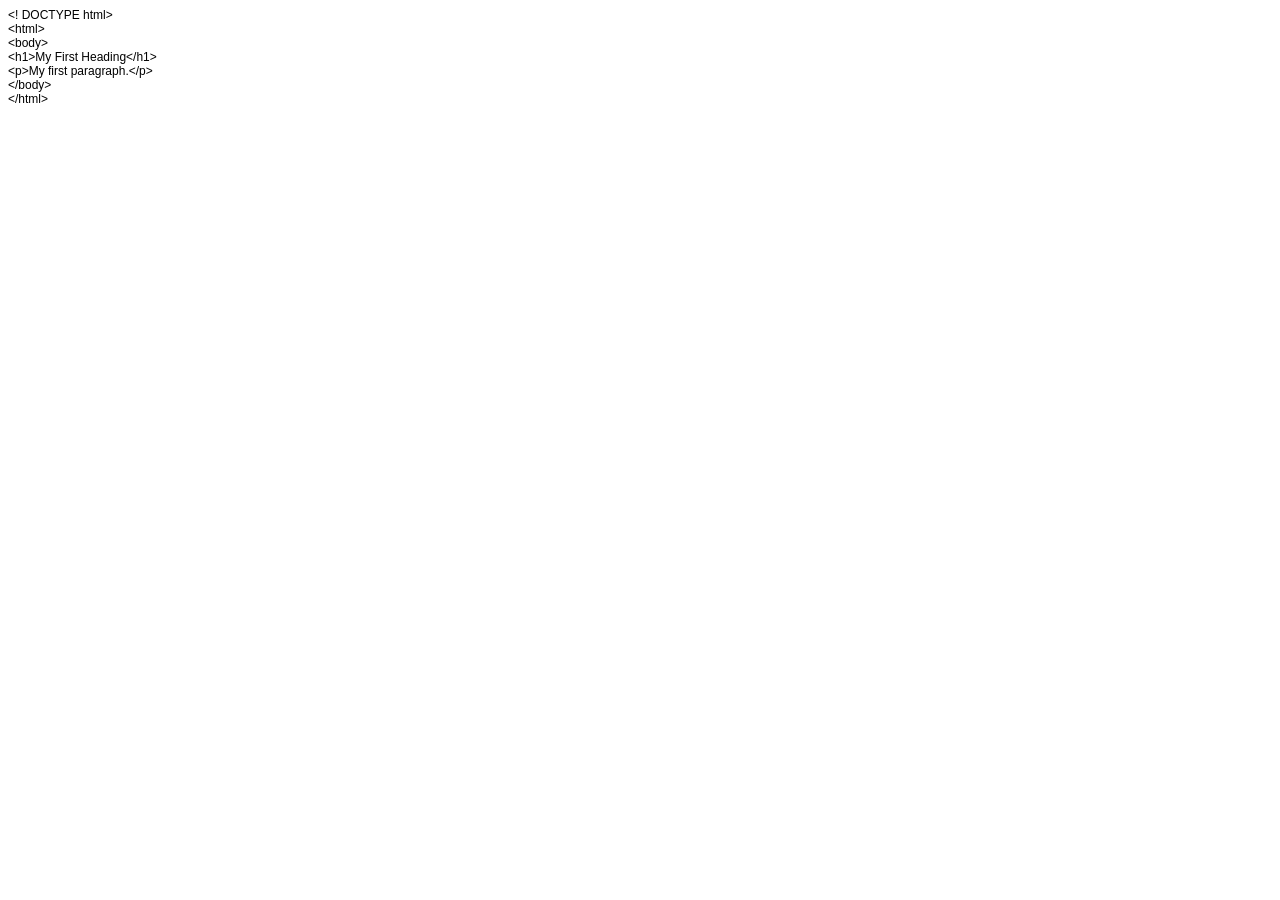
==== pagel.html @ eec32a17 "add new paragraph" ====
<!DOCTYPE html PUBLIC "-//W3C//DTD HTML 4.01//EN" "http://www.w3.org/TR/html4/strict.dtd">
<html>
<head>
   <My second paragraph>
<meta http-equiv="Content-Type" content="text/html; charset=utf-8">
<meta http-equiv="Content-Style-Type" content="text/css">
<title></title>
<meta name="Generator" content="Cocoa HTML Writer">
<meta name="CocoaVersion" content="2685.7">
<style type="text/css">
p.p1 {margin: 0.0px 0.0px 0.0px 0.0px; font: 12.0px Helvetica}
  </style>
</head>
<body>
<p class="p1">&lt;! DOCTYPE html&gt;<span class="Apple-converted-space"> </span></p>
<p class="p1">&lt;html&gt;</p>
<p class="p1">&lt;body&gt;</p>
<p class="p1">&lt;h1&gt;My First Heading&lt;/h1&gt;<span class="Apple-converted-space"> </span></p>
<p class="p1">&lt;p&gt;My first paragraph.&lt;/p&gt;</p>
<p class="p1">&lt;/body&gt;<span class="Apple-converted-space"> </span></p>
<p class="p1">&lt;/html&gt;</p>
</body>
</html>
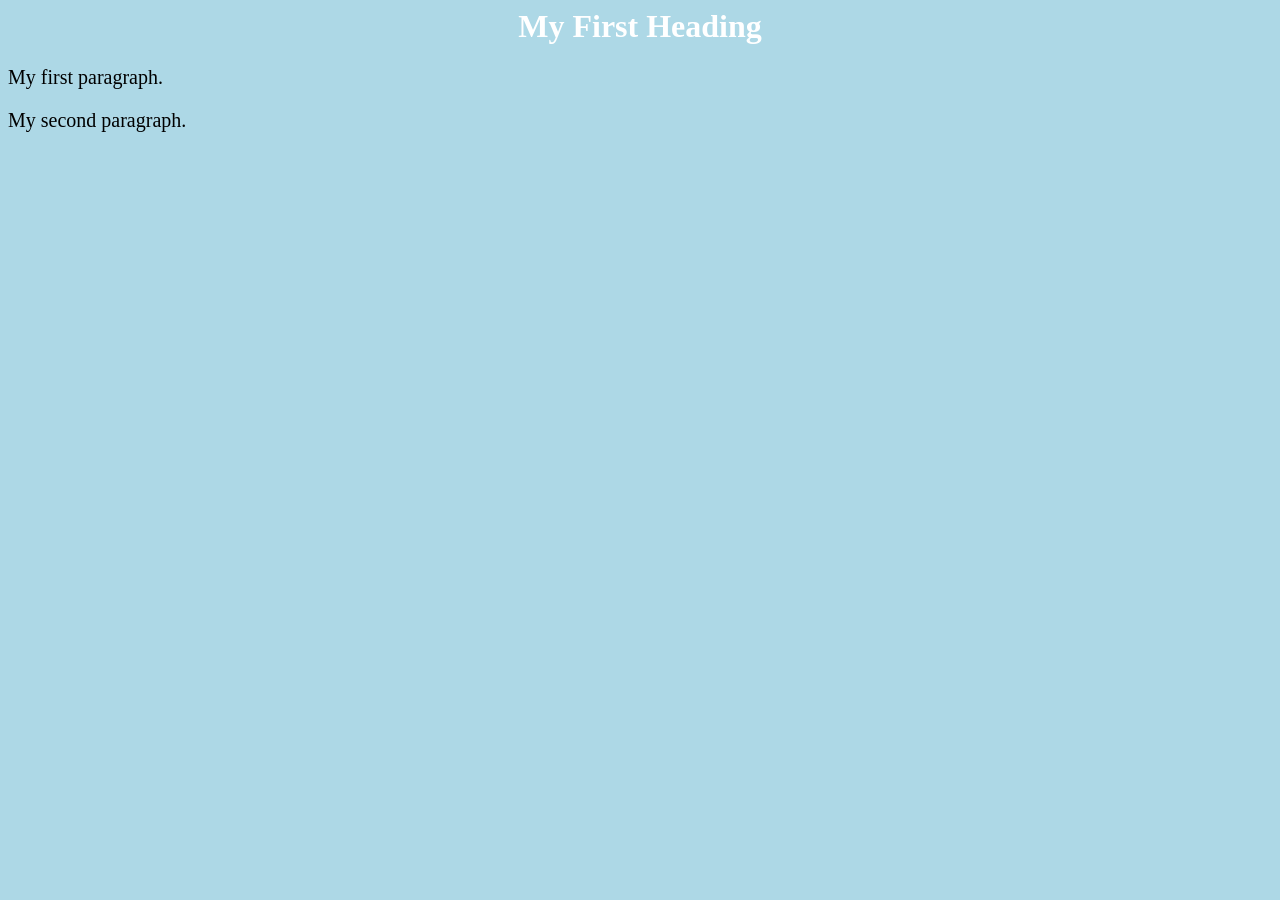
==== commit caf1086a: "refactor css style" ====
--- a/pagel.html
+++ b/pagel.html
@@ -1,23 +1,12 @@
-     <!DOCTYPE html PUBLIC "-//W3C//DTD HTML 4.01//EN" "http://www.w3.org/TR/html4/strict.dtd">
+<! DOCTYPE html>
 <html>
-<head>
-   <My second paragraph>
-<meta http-equiv="Content-Type" content="text/html; charset=utf-8">
-<meta http-equiv="Content-Style-Type" content="text/css">
-<title></title>
-<meta name="Generator" content="Cocoa HTML Writer">
-<meta name="CocoaVersion" content="2685.7">
-<style type="text/css">
-p.p1 {margin: 0.0px 0.0px 0.0px 0.0px; font: 12.0px Helvetica}
-  </style>
-</head>
+        <head>
+                <title>Page Title</title>
+                <link rel="stylesheet" href="styles.css">
+       </head>
 <body>
-<p class="p1">&lt;! DOCTYPE html&gt;<span class="Apple-converted-space"> </span></p>
-<p class="p1">&lt;html&gt;</p>
-<p class="p1">&lt;body&gt;</p>
-<p class="p1">&lt;h1&gt;My First Heading&lt;/h1&gt;<span class="Apple-converted-space"> </span></p>
-<p class="p1">&lt;p&gt;My first paragraph.&lt;/p&gt;</p>
-<p class="p1">&lt;/body&gt;<span class="Apple-converted-space"> </span></p>
-<p class="p1">&lt;/html&gt;</p>
-</body>
+       <h1>My First Heading</h1> 
+       <p>My first paragraph.</p> 
+       <p>My second paragraph.</p>
+</body> 
 </html>
--- a/styles.css
+++ b/styles.css
@@ -0,0 +1,13 @@
+
+body {
+       background-color: lightblue;
+}
+h1 {
+       color: white; 
+       text-align: center;
+}
+p {
+       font-family: verdana; font-size: 20px;
+       <body>
+}
+
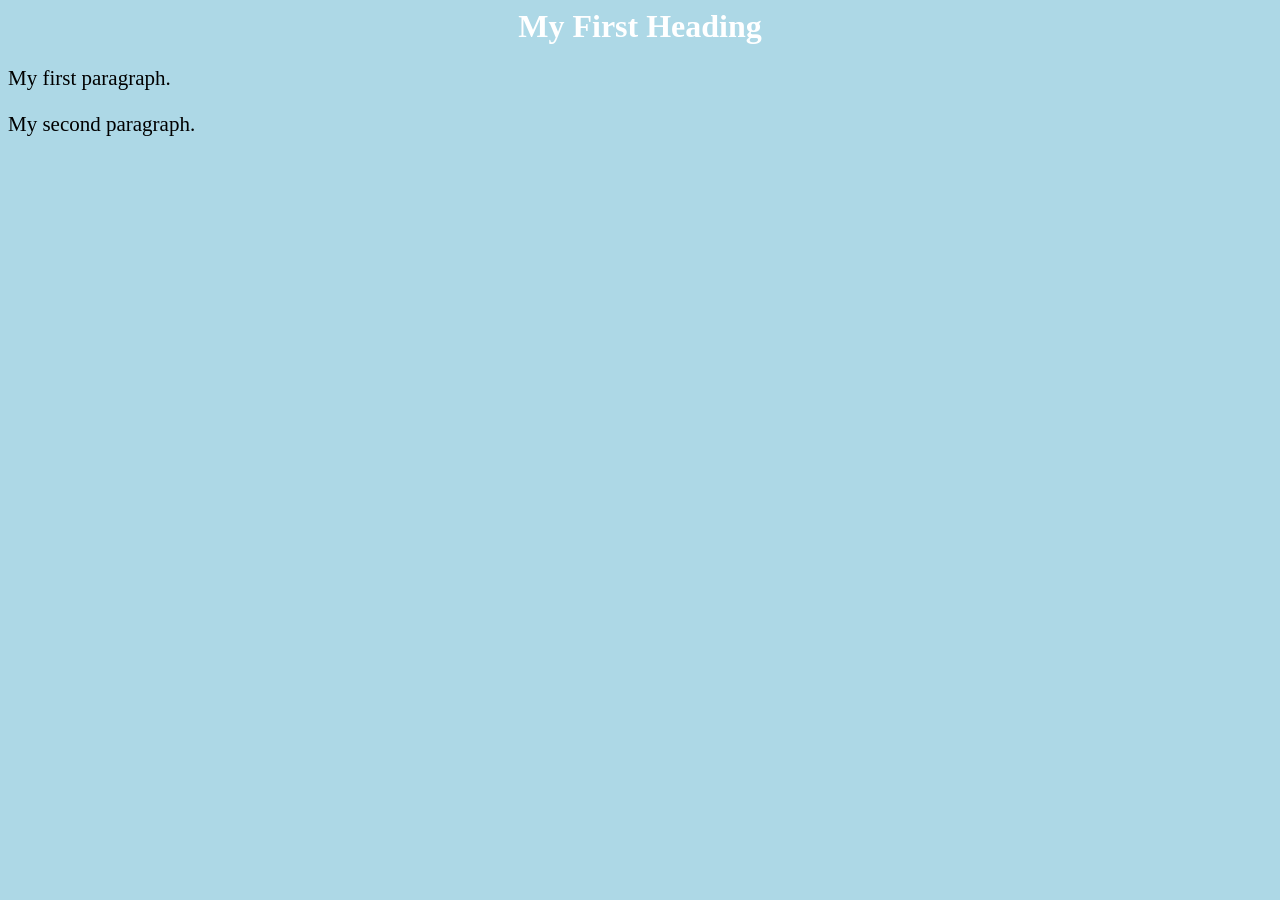
==== commit 18f07c8f: "add some new features" ====
--- a/pagel.html
+++ b/pagel.html
@@ -5,7 +5,7 @@
                 <link rel="stylesheet" href="styles.css">
        </head>
 <body>
-       <h1>My First Heading</h1> 
+       <h1>My First Heading</h2> 
        <p>My first paragraph.</p> 
        <p>My second paragraph.</p>
 </body> 
--- a/styles.css
+++ b/styles.css
@@ -7,7 +7,7 @@
        text-align: center;
 }
 p {
-       font-family: verdana; font-size: 20px;
+       font-family: verdana; font-size: 21px;
        <body>
 }
 
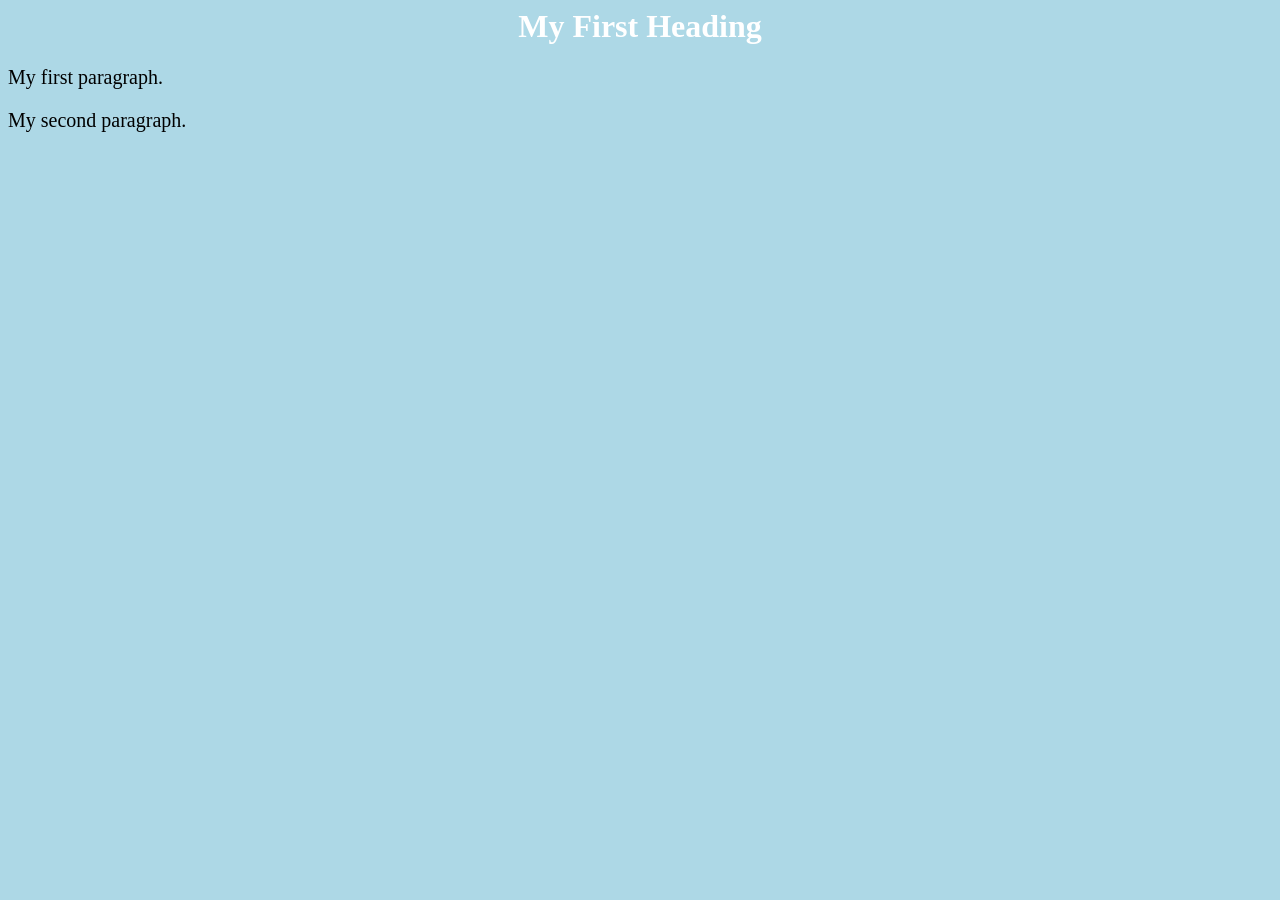
==== commit 70287bef: "Revert "add some new features" This reverts commit 18f07c8fc90489dc160f54598409481b4040c610." ====
--- a/pagel.html
+++ b/pagel.html
@@ -5,7 +5,7 @@
                 <link rel="stylesheet" href="styles.css">
        </head>
 <body>
-       <h1>My First Heading</h2> 
+       <h1>My First Heading</h1> 
        <p>My first paragraph.</p> 
        <p>My second paragraph.</p>
 </body> 
--- a/styles.css
+++ b/styles.css
@@ -7,7 +7,7 @@
        text-align: center;
 }
 p {
-       font-family: verdana; font-size: 21px;
+       font-family: verdana; font-size: 20px;
        <body>
 }
 
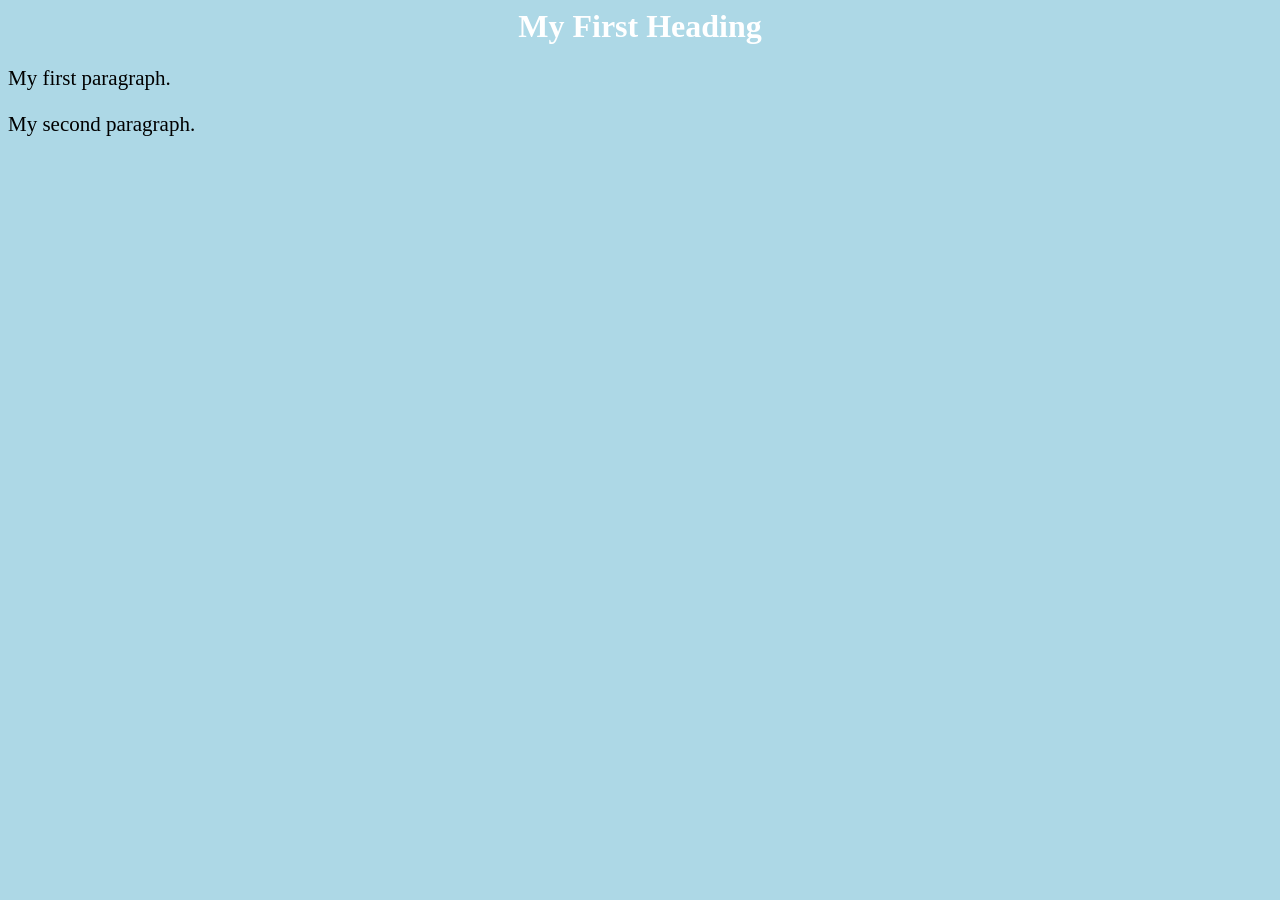
==== commit 5c276ca1: "Reapply "add some new features" This reverts commit 70287bef2b2b9a0b03b83d75b0de834ef8f585f8." ====
--- a/pagel.html
+++ b/pagel.html
@@ -5,7 +5,7 @@
                 <link rel="stylesheet" href="styles.css">
        </head>
 <body>
-       <h1>My First Heading</h1> 
+       <h1>My First Heading</h2> 
        <p>My first paragraph.</p> 
        <p>My second paragraph.</p>
 </body> 
--- a/styles.css
+++ b/styles.css
@@ -7,7 +7,7 @@
        text-align: center;
 }
 p {
-       font-family: verdana; font-size: 20px;
+       font-family: verdana; font-size: 21px;
        <body>
 }
 
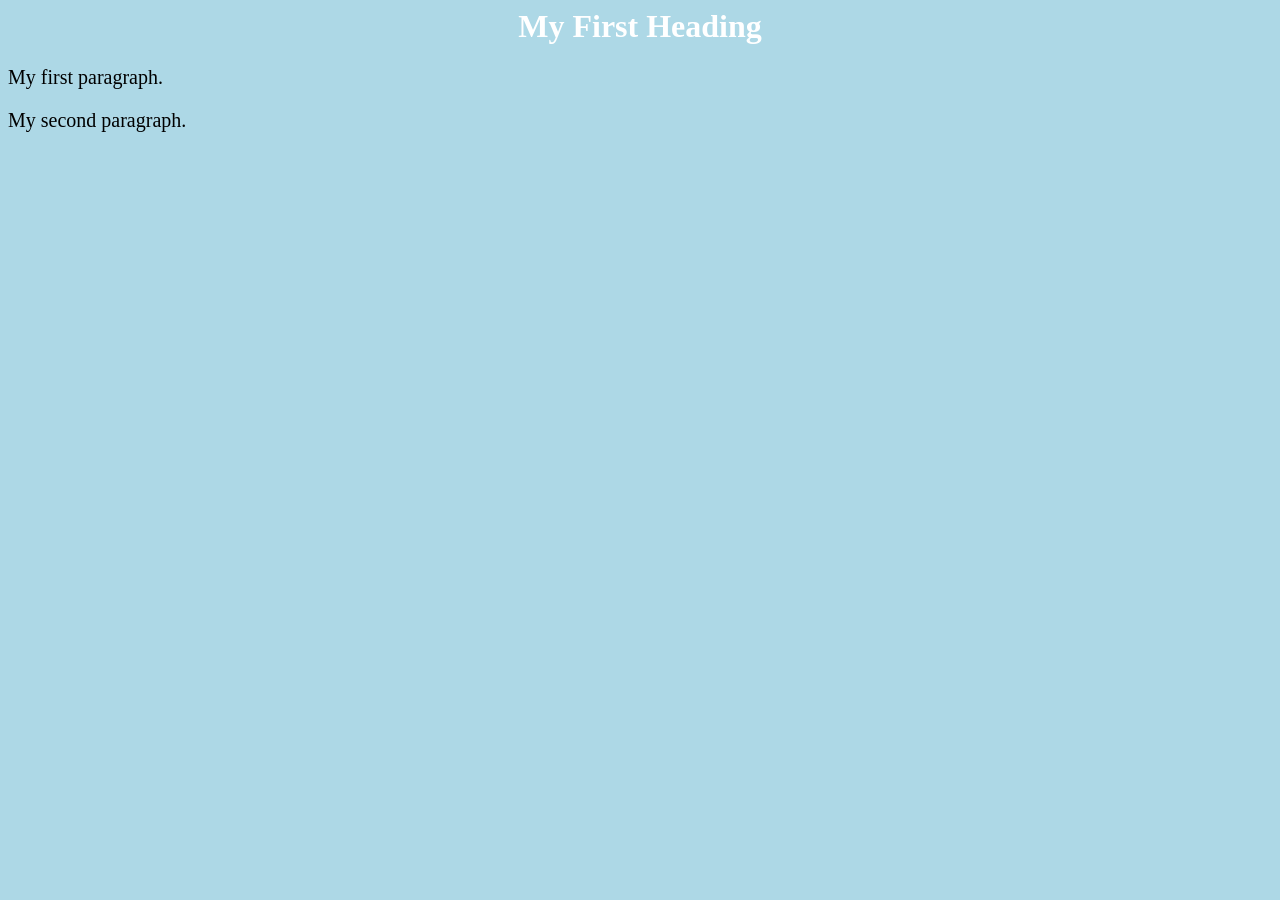
==== commit 509d9985: "Revert "Reapply "add some new features"" This reverts commit 5c276ca13bc89f616674a988b739af06028d307" ====
--- a/pagel.html
+++ b/pagel.html
@@ -5,7 +5,7 @@
                 <link rel="stylesheet" href="styles.css">
        </head>
 <body>
-       <h1>My First Heading</h2> 
+       <h1>My First Heading</h1> 
        <p>My first paragraph.</p> 
        <p>My second paragraph.</p>
 </body> 
--- a/styles.css
+++ b/styles.css
@@ -7,7 +7,7 @@
        text-align: center;
 }
 p {
-       font-family: verdana; font-size: 21px;
+       font-family: verdana; font-size: 20px;
        <body>
 }
 
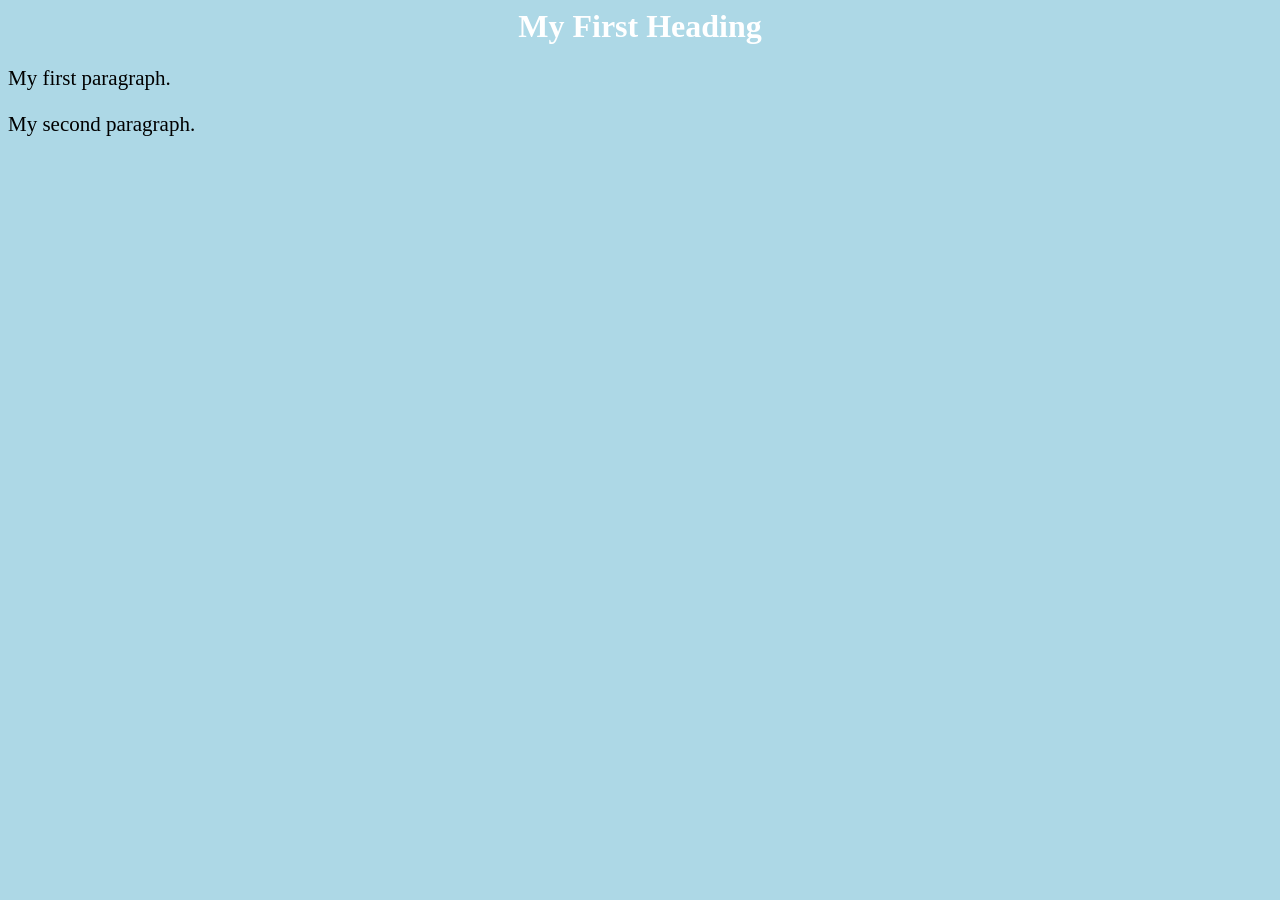
==== commit 1c10df67: "Reapply "add some new features" This reverts commit 70287bef2b2b9a0b03b83d75b0de834ef8f585f8." ====
--- a/pagel.html
+++ b/pagel.html
@@ -5,7 +5,7 @@
                 <link rel="stylesheet" href="styles.css">
        </head>
 <body>
-       <h1>My First Heading</h1> 
+       <h1>My First Heading</h2> 
        <p>My first paragraph.</p> 
        <p>My second paragraph.</p>
 </body> 
--- a/styles.css
+++ b/styles.css
@@ -7,7 +7,7 @@
        text-align: center;
 }
 p {
-       font-family: verdana; font-size: 20px;
+       font-family: verdana; font-size: 21px;
        <body>
 }
 
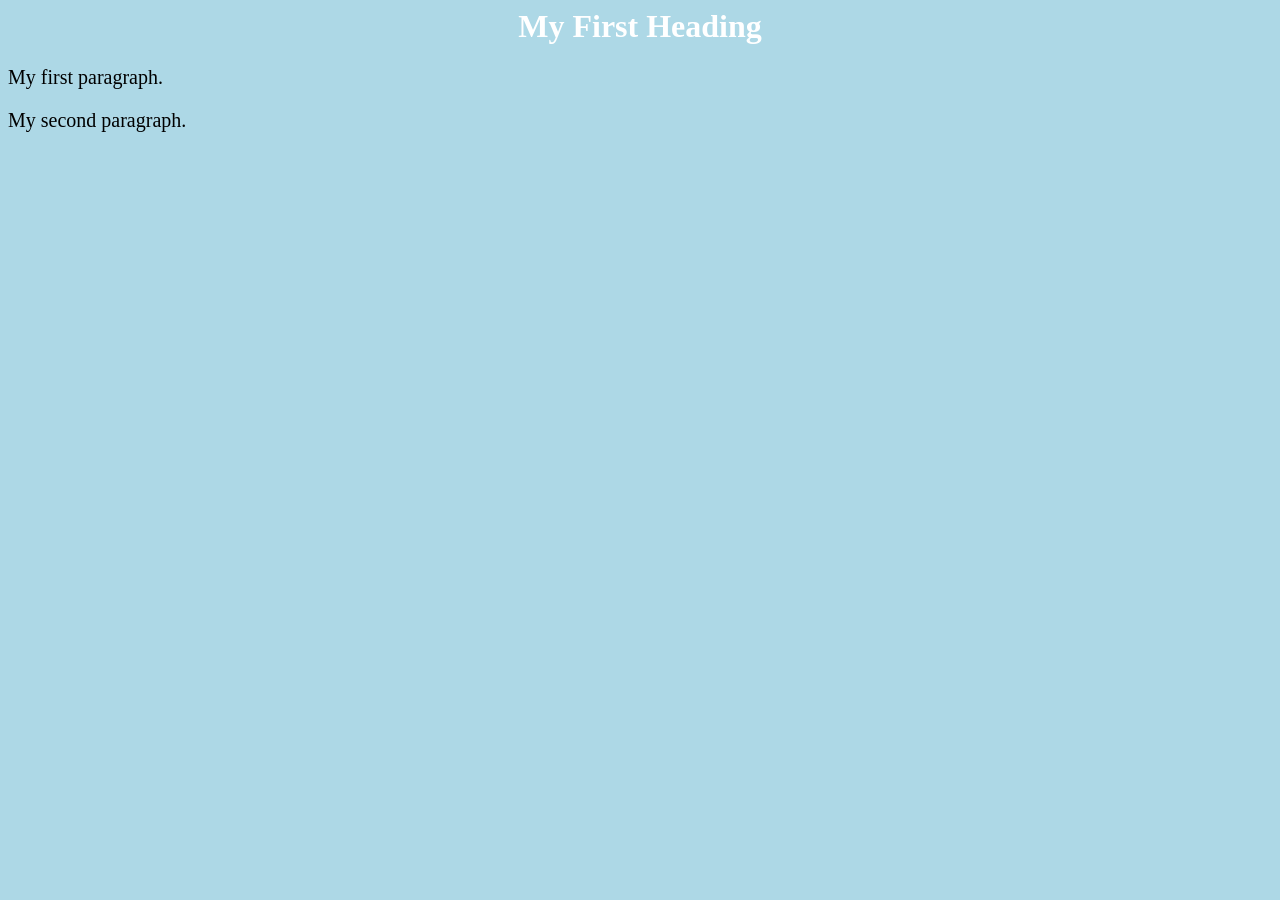
==== commit c4c7d517: "Revert "add some new features" This reverts commit 18f07c8fc90489dc160f54598409481b4040c610." ====
--- a/pagel.html
+++ b/pagel.html
@@ -5,7 +5,7 @@
                 <link rel="stylesheet" href="styles.css">
        </head>
 <body>
-       <h1>My First Heading</h2> 
+       <h1>My First Heading</h1> 
        <p>My first paragraph.</p> 
        <p>My second paragraph.</p>
 </body> 
--- a/styles.css
+++ b/styles.css
@@ -7,7 +7,7 @@
        text-align: center;
 }
 p {
-       font-family: verdana; font-size: 21px;
+       font-family: verdana; font-size: 20px;
        <body>
 }
 
